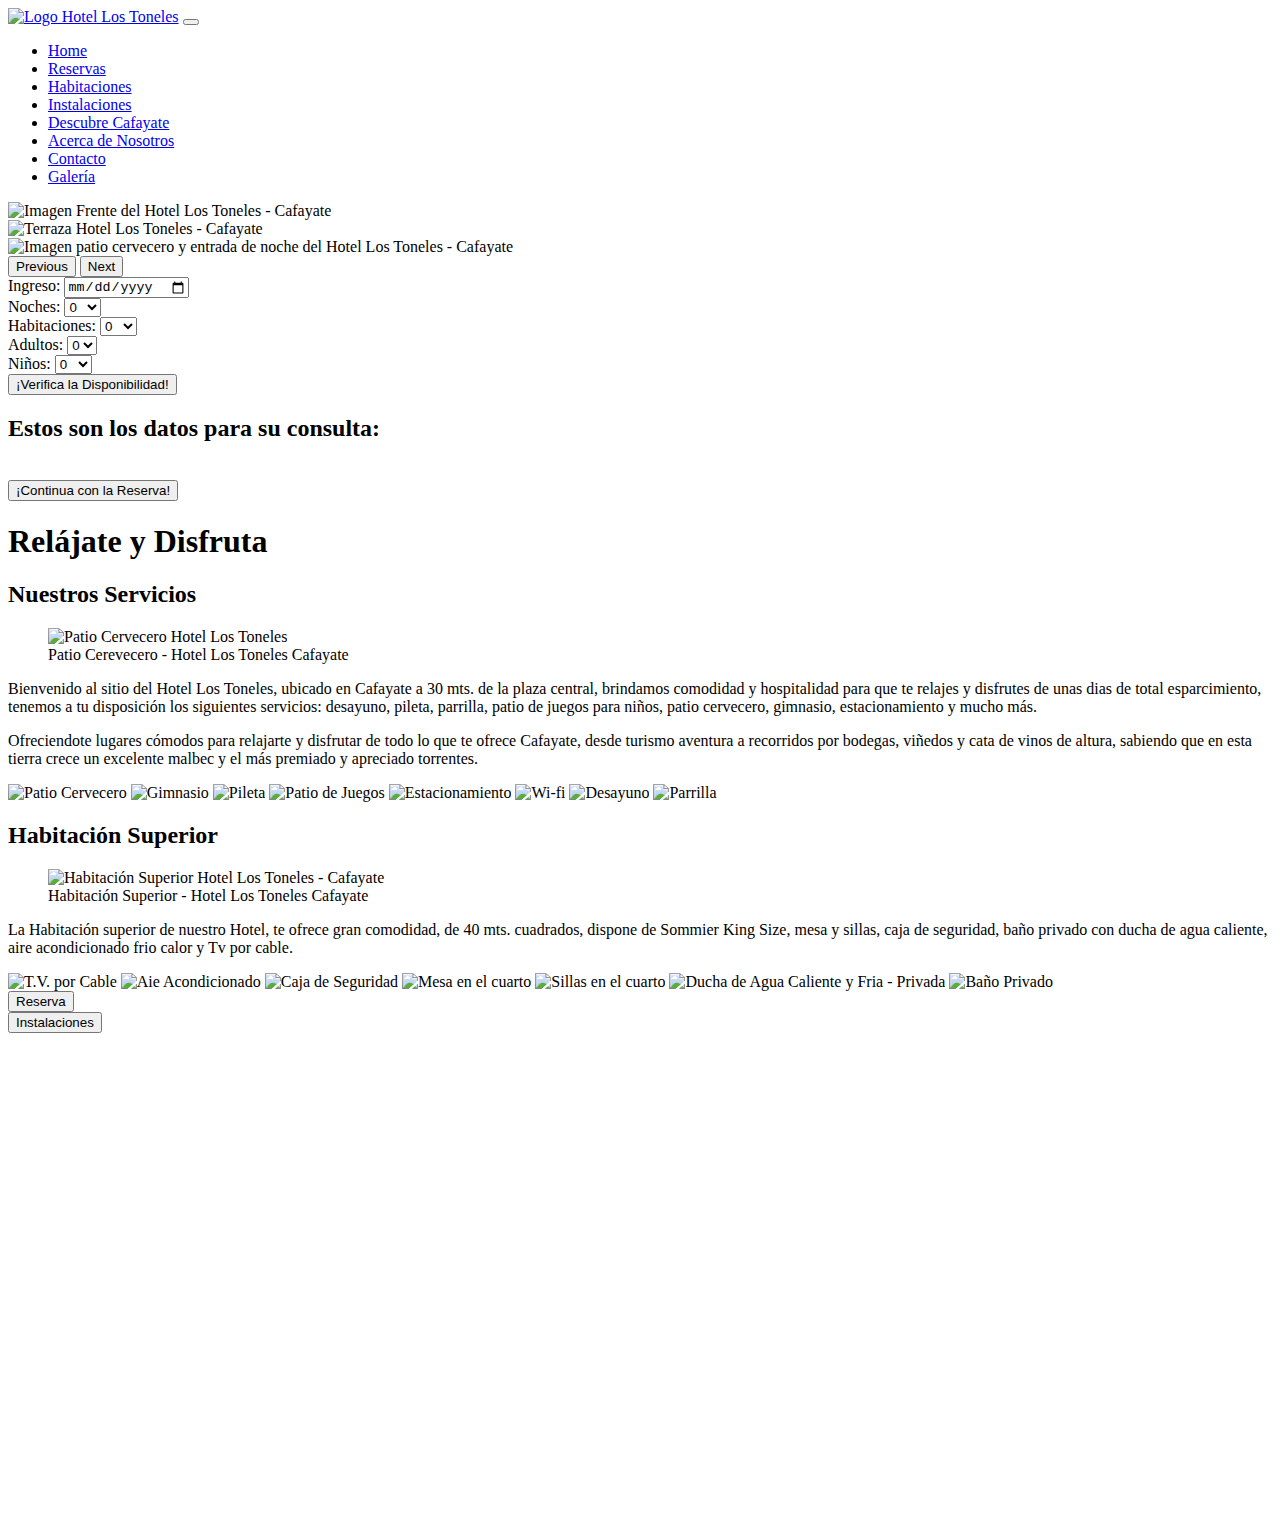
==== index.html @ fbceca7a "se modifica nombre de carpeta framworks a library" ====
<!DOCTYPE html>
<html lang="es">
<head>
    <meta charset="UTF-8">
    <meta http-equiv="X-UA-Compatible" content="IE=edge">
    <meta name="viewport" content="width=device-width, initial-scale=1.0">
    <title>Hotel Los Toneles - Cafayate Salta Argentina - ¡Bienvenido a tu esparcimiento!</title>
    <meta name="description" content= "Un hotel pensado para que te distiendas y disfrutes al máximo de Cafayate, sintiendote como en tu casa">
    <meta name="keywords" content="hotel, cafayate, esparcimiento, aventura, descanso, familia, ruta, habitación, superior, estándard, pileta, parrilla, casa, patio cervecero, terraza, vino, vino de altura, viñedos, malbec, torrontés, turismo, turista, atención, comodidad, estacionamiento, gimnasio, reservas, disponibilidad">
    <link rel="icon" type="favicon" href="img/icons/favicon.svg">
    <link rel="stylesheet" href="css/main.css">
    <!-- Animate.css -->
    <link rel="stylesheet" href="css/animate.min.css">
        <!-- Global site tag (gtag.js) - Google Analytics -->
        <script async src="https://www.googletagmanager.com/gtag/js?id=G-W4Y1ZZXZJT"></script>
        <script>
            window.dataLayer = window.dataLayer || [];
            function gtag(){dataLayer.push(arguments);}
            gtag('js', new Date());

            gtag('config', 'G-W4Y1ZZXZJT');
        </script>    
        <!-- Google Tag Manager -->
        <script>(function(w,d,s,l,i){w[l]=w[l]||[];w[l].push({'gtm.start':
        new Date().getTime(),event:'gtm.js'});var f=d.getElementsByTagName(s)[0],
        j=d.createElement(s),dl=l!='dataLayer'?'&l='+l:'';j.async=true;j.src=
        'https://www.googletagmanager.com/gtm.js?id='+i+dl;f.parentNode.insertBefore(j,f);
        })(window,document,'script','dataLayer','GTM-TG8XCPP');</script>
        <!-- End Google Tag Manager -->
        <script defer src="js/class/roomClass.js"></script>
        <script defer src="js/class/avilabilityClass.js"></script>
        <script defer src="js/class/reserveClass.js"></script>
        <script defer src="js/dateManagment.js"></script>
        <script defer src="js/view/view.js"></script>
        <script defer src="js/events/formThings.js"></script>
        <script defer src="js/events/buttonEvents.js"></script>
        <script defer src="js/main.js"></script>
</head>
<body class="text-center">
    <!-- Google Tag Manager (noscript) -->
    <noscript><iframe src="https://www.googletagmanager.com/ns.html?id=GTM-TG8XCPP"
    height="0" width="0" style="display:none;visibility:hidden"></iframe></noscript>
    <!-- End Google Tag Manager (noscript) -->
    <!-- Navbar -->
    <nav class="navbar navbar-expand-xl navbar-dark navColor w-100 wow animate__animated animate__fadeInDown">
        <div class="navContainer container-fluid">
            <a class="logo" href="index.html"><img src="img/logo.svg" alt="Logo Hotel Los Toneles"></a>
            <button class="navbar-toggler" type="button" data-bs-toggle="collapse" data-bs-target="#navbarSupportedContent" aria-controls="navbarSupportedContent" aria-expanded="false" aria-label="Toggle navigation">
                <span class="navbar-toggler-icon"></span>
            </button>
            <div class="collapse navbar-collapse" id="navbarSupportedContent">
                <ul class="navbar-nav ms-auto mb-2 mb-lg-0">
                    <li class="nav-item">
                        <a class="nav-link active" aria-current="page" href="index.html">Home</a>
                    </li>
                    <li class="nav-item">
                        <a class="nav-link" href="reservascon.html">Reservas</a>
                    </li>
                    <li class="nav-item">
                        <a class="nav-link" href="habitaciones.html">Habitaciones</a>
                    </li>
                    <li class="nav-item">
                        <a class="nav-link" href="instalaciones.html">Instalaciones</a>
                    </li>
                    <li class="nav-item">
                        <a class="nav-link" href="cafayate.html">Descubre Cafayate</a>
                    </li>
                    <li class="nav-item">
                        <a class="nav-link" href="nosotros.html">Acerca de Nosotros</a>
                    </li>
                    <li class="nav-item">
                        <a class="nav-link" href="contacto.html">Contacto</a>
                    </li>
                    <li class="nav-item">
                        <a class="nav-link" href="galeria.html">Galería</a>
                    </li>
                </ul>
            </div>
        </div>
    </nav>
    <!-- Ends Navbar -->
    <!-- Main Contet -->
    <main class="mx-auto">
        <!-- Carousel -->
        <div id="indexCarousel" class="carousel slide carousel-fade w-100" data-bs-ride="carousel">
            <div class="carousel-inner">
                <div class="carousel-item active">
                    <img src="img/entradadiacar.jpg" class="d-block w-100" alt="Imagen Frente del Hotel Los Toneles - Cafayate">
                </div>
                <div class="carousel-item">
                    <img src="img/terrazacar.jpg" class="d-block w-100" alt="Terraza Hotel Los Toneles - Cafayate">
                </div>
                <div class="carousel-item">
                    <img src="img/entradanochecar.jpg" class="d-block w-100" alt="Imagen patio cervecero y entrada de noche del Hotel Los Toneles - Cafayate">
                </div>
            </div>
            <button class="carousel-control-prev" type="button" data-bs-target="#indexCarousel" data-bs-slide="prev">
                <span class="carousel-control-prev-icon" aria-hidden="true"></span>
                <span class="visually-hidden">Previous</span>
            </button>
            <button class="carousel-control-next" type="button" data-bs-target="#indexCarousel" data-bs-slide="next">
                <span class="carousel-control-next-icon" aria-hidden="true"></span>
                <span class="visually-hidden">Next</span>
            </button>
        </div>
        <!-- Ends Carousel -->
        <!-- Availability Form -->
        <div class="availForm py-2 wow animate__animated animate__fadeInUp">
            <div class="container w-100">
                <form id="availForm">
                    <div class="row">
                        <div class="dateInput col-xs-12 col-xl-4">
                            <label for="date" class="dateLbl" id="dateLbl" name="dateLbl">Ingreso: </label>
                            <input type="date" name="date" id="date" class="indexDateInput">
                        </div>
                        <div class="col-xs-12 col-xl-4">
                            <label for="night" class="dateLbl" id="nightLbl" name="nightLbl">Noches: </label>
                            <select name="night" id="night"> 
                                <option selected disabled>0</option>
                                <option value="1">1</option>
                                <option value="2">2</option>
                                <option value="3">3</option>
                                <option value="4">4</option>
                                <option value="5">5</option>
                                <option value="6">6</option>
                                <option value="7">7</option>
                                <option value="8">8</option>
                                <option value="9">9</option>
                                <option value="10">10</option>
                                <option value="11">11</option>
                                <option value="12">12</option>
                                <option value="13">13</option>
                                <option value="14">14</option>
                                <option value="15">15</option>
                            </select>
                        </div>
                        <div class="col-xs-12 col-xl-4">
                            <label for="room" class="dateLbl" id="roomLbl" name="roomLbl">Habitaciones: </label>
                            <select name="room" id="room"> 
                                <option selected disabled>0</option>
                                <option value="1">1</option>
                                <option value="2">2</option>
                                <option value="3">3</option>
                                <option value="4">4</option>
                                <option value="5">5</option>
                                <option value="6">6</option>
                                <option value="7">7</option>
                                <option value="8">8</option>
                                <option value="9">9</option>
                                <option value="10">10</option>
                                <option value="11">11</option>
                                <option value="12">12</option>
                                <option value="13">13</option>
                                <option value="14">14</option>
                                <option value="15">15</option>
                                <option value="16">16</option>
                                <option value="17">17</option>
                                <option value="18">18</option>
                                <option value="19">19</option>
                                <option value="20">20</option>
                                <option value="21">21</option>
                                <option value="22">22</option>
                                <option value="23">23</option>
                                <option value="24">24</option>
                                <option value="25">25</option>
                            </select>
                        </div>
                    </div>
                    <div class="row">
                        <div class="col-xl-4 col-xs-12">
                            <label for="adult" class="dateLbl" id="adultLbl" name="adultLbl">Adultos: </label>
                            <select name="adult" id="adult">
                                <option selected disabled>0</option>
                                <option value="1">1</option>
                                <option value="2">2</option>
                                <option value="3">3</option>
                                <option value="4">4</option>
                            </select>
                        </div>
                        <div class="col-xl-4 col-xs-12">
                            <label for="kid" class="dateLbl" id="kidLbl" name="kidLbl">Niños: </label>
                            <select name="kid" id="kid">
                                <option value="0">0</option>
                                <option value="1">1</option>
                                <option value="2">2</option>
                                <option value="3">3</option>
                                <option value="4">4</option>
                                <option value="5">5</option>
                                <option value="6">6</option>
                                <option value="7">7</option>
                                <option value="8">8</option>
                                <option value="9">9</option>
                                <option value="10">10</option>
                            </select> 
                        </div>
                        <div class="m-0 p-0 col-xl-4 col-xs-12 btn ">
                            <button id="availFormBtn" type="submit" class="button btnDark">
                                <span>¡Verifica la Disponibilidad!</span>
                            </button>
                        </div>
                    </div>
                </form>
                <div>
                    <div id="availShowDataDiv" class="container my-2 noVisibleDiv">
                        <h2><strong>Estos son los datos para su consulta: </strong></h2></br>
                    </div>   
                    <div id="showAvailFormTableData">

                    </div>
                    <div class="mx-auto px-auto btn">
                        <button id="toReserveBtn" type="submit" class=" hidden button btnDark">
                            <span>¡Continua con la Reserva!</span>
                        </button>
                    </div>
                </div>
            </div>
        </div>
        <!-- div para muestra de datos de formulario -->
        <div id="availableRooms">

        </div>
        <!--Section Data  -->
        <section class="py-3">
            <!-- Container -->
            <div class="contentDiv container-fluid wow animate__animated animate__fadeInUp">
                <!-- Title -->
                <h1 class="title">Relájate y <span>Disfruta</span></h1>
                <!-- Ends Title -->
            </div>
                <div class="container-fluid row infoContainer mx-auto px-auto">
                    <!-- First Sub-Section --> 
                    <div class="col-md-12 col-lg-12 pb-3 mx-auto my-3 row impressionLight wow animate__animated animate__fadeInUp">
                        <h2 class="pt-1 mt-1 cardTitle" >Nuestros Servicios</h2>
                        <div class="container-fluid col-lg-6 col-xl-8">
                            <figure>
                                <img src="img/entradanoche.jpg" alt="Patio Cervecero Hotel Los Toneles">
                                <figcaption class="pt-1">Patio Cerevecero - Hotel Los Toneles Cafayate</figcaption>
                            </figure>
                        </div>
                        <div class="container-fluid col-lg-6 col-xl-4">
                            <p class="paragraph">
                                Bienvenido al sitio del Hotel Los Toneles, ubicado en Cafayate a 30 mts. de la plaza central, brindamos comodidad y hospitalidad para que te relajes y disfrutes de unas dias de total esparcimiento, tenemos a tu disposición los siguientes servicios: desayuno, pileta, parrilla, patio de juegos para niños, patio cervecero, gimnasio, estacionamiento y mucho más. 
                            </p> 
                            <p class="paragraph">
                                Ofreciendote lugares cómodos para relajarte y disfrutar de todo lo que te ofrece Cafayate, desde turismo aventura a recorridos por bodegas, viñedos y cata de vinos de altura, sabiendo que en esta tierra crece un excelente malbec y el más premiado y apreciado torrentes.
                            </p>
                        </div>
                        <div class="divIcons container-fluid mt-5 mx-auto px-auto row text-center col-lg-12 col-xl-12">
                            <img src="img/icons/beeryardicon.svg" alt="Patio Cervecero" class="icons">
                            <img src="img/icons/gymicon.svg" alt="Gimnasio" class="icons">
                            <img src="img/icons/poolicon.svg" alt="Pileta" class="icons">
                            <img src="img/icons/playgroundicon.svg" alt="Patio de Juegos" class="icons">
                            <img src="img/icons/parkingicon.svg" alt="Estacionamiento" class="icons">
                            <img src="img/icons/wifiIcon.svg" alt="Wi-fi" class="icons">
                            <img src="img/icons/breakfasticon.svg" alt="Desayuno" class="icons">
                            <img src="img/icons/grillicon.svg" alt="Parrilla" class="icons">
                        </div>
                    </div>
                    <!-- Ends First Sub-Section -->
                    <!-- Second Sub-Section Superior Room -->
                    <div class="col-md-12 col-lg-12 pb-3 mx-auto my-3 row impressionDark wow animate__animated animate__fadeInUp">
                        <h2 class="pt-1 mt-1 cardTitleLight">Habitación Superior</h2>
                        <div class="container-fluid col-md-6 col-xl-8">
                            <figure>
                                <img src="img/habitacionsup.jpg" alt="Habitación Superior Hotel Los Toneles - Cafayate">
                                <figcaption class="pt-1">Habitación Superior - Hotel Los Toneles Cafayate</figcaption>
                            </figure>
                        </div>
                        <div class="container-fluid col-md-6 col-xl-4">
                            <p class="paragraph">
                                La Habitación superior de nuestro Hotel, te ofrece gran comodidad, de 40 mts. cuadrados, dispone de Sommier King Size, mesa y sillas, caja de seguridad, baño privado con ducha de agua caliente, aire acondicionado frio calor y Tv por cable.
                            </p>
                            <div class="divIcons container-fluid mt-5 mx-auto px-auto row text-center col-lg-12 col-xl-4">
                                <img src="img/icons/tviconLIght.svg" alt="T.V. por Cable" class="icons">
                                <img src="img/icons/airiconLight.svg" alt="Aie Acondicionado"  class="icons">
                                <img src="img/icons/safeiconLight.svg" alt="Caja de Seguridad" class="icons">
                                <img src="img/icons/tableiconLight.svg" alt="Mesa en el cuarto"  class="icons">
                                <img src="img/icons/chairiconLight.svg" alt="Sillas en el cuarto" class="icons">
                                <img src="img/icons/showericonLIght.svg" alt="Ducha de Agua Caliente y Fria - Privada" class="icons">
                                <img src="img/icons/toileticonLIght.svg" alt="Baño Privado" class="icons">
                            </div>
                        </div>
                        <div>
                            <!-- Container Buttons -->
                            <div class="buttons mx-auto px-auto pt-5">
                                <!-- Se utilizan botones por que se espera una accion sumado al enlace -->
                                <form action="#availForm">
                                    <button class="button btnDark">
                                        <span>Reserva</span>
                                    </button>
                                </form>
                                <!-- lleva a instalaciones a modo de prueba -->
                                <form action="Instalaciones.html">
                                    <button class="button btnDark">
                                        <span>Instalaciones</span>
                                    </button>
                                </form>
                            <!-- finaliza sector abarcad por comentario previo -->
                            </div>
                        <!-- End Container Buttons -->
                        </div>
                        <!-- Ends Div center-->
                    </div>
                    <!-- Ends Second Subsection -->
                    <!-- Third Sub-section Standar Room -->
                    <div class="col-md-12 col-lg-12 pb-3 mx-auto my-3 row impressionLight wow animate__animated animate__fadeInUp">
                        <h2 class="pt-1 mt-1 cardTitle">Habitación Estándard</h2>
                        <div class="container-fluid col-md-6 col-xl-8">
                            <figure>
                                <img src="img/habitacionsta.jpg" alt="Patio Cervecero Hotel Los Toneles">
                                <figcaption class="pt-1">Habitación Estándard - Hotel Los Toneles Cafayate</figcaption>
                            </figure>
                        </div>
                        <div class="container-fluid col-md-6 col-xl-4">
                            <p class="paragraph">
                                Nuestra habitación estándard de 28 mts. cuadrados ofrece, cama de dos plazas, baño privado con ducha de agua caliente, Aire Acondicionado frio/calor, tv por cable, y salida a un patio privado con mesas y sillas.
                            </p>
                            <div class="divIcons container-fluid mx-auto px-auto row text-center col-lg-12 col-xl-4">
                                <img src="img/icons/tvicon.svg" alt="T.V. por Cable" class="icons">
                                <img src="img/icons/airicon.svg" alt="Aie Acondicionado"  class="icons">
                                <img src="img/icons/showericon.svg" alt="Ducha de Agua Caliente y Fria - Privada" class="icons">
                                <img src="img/icons/toileticon.svg" alt="Baño Privado" class="icons">
                            </div>
                        </div>
                        <div class="divIcons container-fluid mx-auto px-auto row text-center col-lg-12 col-xl-4">
                            <!-- Container Buttons -->
                            <div class="buttons pt-5">
                                <!-- Se utilizan botones por que se espera una accion sumado al enlace -->
                                <form action="#availForm">
                                    <button class="button btnDark">
                                        <span>Reserva</span>
                                    </button>
                                </form>
                                <form action="Instalaciones.html">
                                    <button class="button btnDark">
                                        <span>Instalaciones</span>
                                    </button>
                                </form>
                            <!-- finaliza sector abarcad por comentario previo -->
                            </div>
                            <!-- End Container Buttons -->
                        </div>
                    </div>
                    <!-- Ends Third Sub-section -->
                    <!-- Ends Container -->
                </div>
            </div>
        </section>
        <!-- Ends Secrtion Data -->
        <!-- Ends Info -->
    </main>
    <!-- Aside -->
    <aside>
        <div class="w-100 asideGrid wow animate__animated animate__fadeInUp">
            <h3 class="asideTitle" id="asideTitle">También nos podes encontrar en: </h3>
            <div id="trip" class="asideFigures">
                <figure>
                    <a href="https://www.tripadvisor.com.ar/Hotel_Review-g317027-d3200726-Reviews-Los_Toneles-Cafayate_Province_of_Salta_Northern_Argentina.html" target="blank"><img src="img/icons/tripicon.svg" alt="Ícono y enláce a Trip Advisor" class="asideIcon"></a>
                    <figcaption class="asideFigCap">Trip Advisor</figcaption>
                </figure>
            </div>
            <div id="booking" class="asideFigures">
                    <a href="https://www.booking.com/hotel/ar/cafayate-los-toneles.es.html" target="blank"><img src="img/icons/booking.svg" alt="Ícono y enláce a Booking" class="asideIcon"></a>
                    <figcaption class="asideFigCap">Booking</figcaption>
                </figure>
            </div>
            <div class="asideFigures" id="cafayate">
                <figure>
                    <a href="https://www.facebook.com/SECTURCAFAYATE/" target="blank"><img src="img/icons/turismocafayate.svg" alt="Imagen: Turismo Cafayate" class="asideIconTur"></a>
                    <figcaption class="asideFigCap">Actividades</figcaption>
                </figure>
            </div>
        </div>
    </aside>
    <!-- End Aside -->
    <!-- Footer -->
    <footer id="footer">
        <div class="footerFlex w-100 wow animate__animated animate__fadeInUp">
            <div class="pDiv">
                <p>Seguinos en nuestras redes sociales:</p>
            </div>
            <div class="iconDiv">
                <a href="https://www.facebook.com/" target="blank" class="footerIcon"><img src="img/icons/facebookLight.svg" alt="Facebook" class="iconFooter"></a>
                <a href="https://www.instagram.com/" target="blank" class="footerIcon"><img src="img/icons/instagramLIght.svg" alt="Instagram" class="iconFooter"></a>
                <a href="https://twitter.com/" target="blank" class="footerIcon"><img src="img/icons/twitterLight.svg" alt="Twitter"class="iconFooter"></a>
            </div>  
        </div>
    </footer>
    <!-- End Footer -->
    <!-- Script days.js  -->
    <script src="js/library/dayjs.min.js"></script>
    <!-- Script js bootsrap -->
    <script src="js/library/bootstrap.min.js"></script>
    <!-- WOW script -->
    <script src="js/library/wow.min.js"></script>
    <script>
        new WOW().init();
    </script>
</body>
</html>
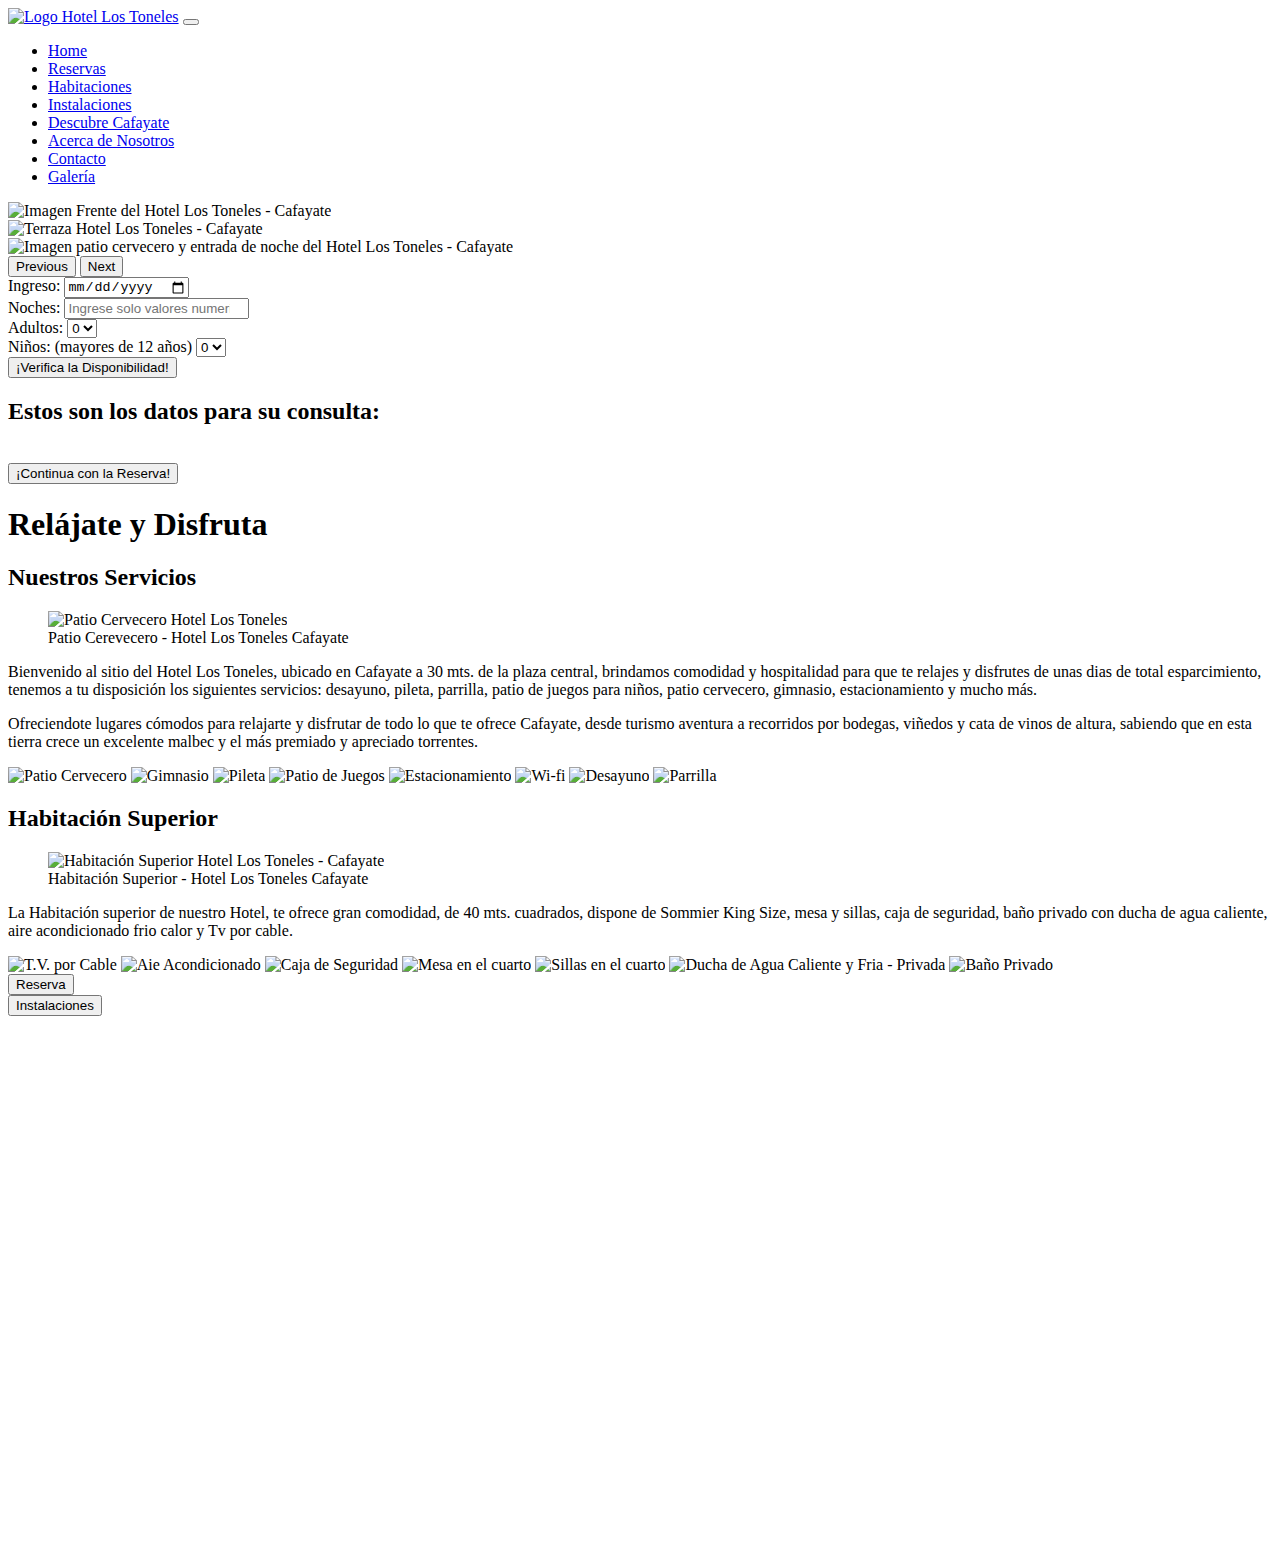
==== commit 8537b418: "se agrga fetc api clima, de momento con error en el servidor" ====
--- a/index.html
+++ b/index.html
@@ -113,57 +113,9 @@
                             <label for="date" class="dateLbl" id="dateLbl" name="dateLbl">Ingreso: </label>
                             <input type="date" name="date" id="date" class="indexDateInput">
                         </div>
-                        <div class="col-xs-12 col-xl-4">
+                        <div class="dateInput col-xs-12 col-xl-4">
                             <label for="night" class="dateLbl" id="nightLbl" name="nightLbl">Noches: </label>
-                            <select name="night" id="night"> 
-                                <option selected disabled>0</option>
-                                <option value="1">1</option>
-                                <option value="2">2</option>
-                                <option value="3">3</option>
-                                <option value="4">4</option>
-                                <option value="5">5</option>
-                                <option value="6">6</option>
-                                <option value="7">7</option>
-                                <option value="8">8</option>
-                                <option value="9">9</option>
-                                <option value="10">10</option>
-                                <option value="11">11</option>
-                                <option value="12">12</option>
-                                <option value="13">13</option>
-                                <option value="14">14</option>
-                                <option value="15">15</option>
-                            </select>
-                        </div>
-                        <div class="col-xs-12 col-xl-4">
-                            <label for="room" class="dateLbl" id="roomLbl" name="roomLbl">Habitaciones: </label>
-                            <select name="room" id="room"> 
-                                <option selected disabled>0</option>
-                                <option value="1">1</option>
-                                <option value="2">2</option>
-                                <option value="3">3</option>
-                                <option value="4">4</option>
-                                <option value="5">5</option>
-                                <option value="6">6</option>
-                                <option value="7">7</option>
-                                <option value="8">8</option>
-                                <option value="9">9</option>
-                                <option value="10">10</option>
-                                <option value="11">11</option>
-                                <option value="12">12</option>
-                                <option value="13">13</option>
-                                <option value="14">14</option>
-                                <option value="15">15</option>
-                                <option value="16">16</option>
-                                <option value="17">17</option>
-                                <option value="18">18</option>
-                                <option value="19">19</option>
-                                <option value="20">20</option>
-                                <option value="21">21</option>
-                                <option value="22">22</option>
-                                <option value="23">23</option>
-                                <option value="24">24</option>
-                                <option value="25">25</option>
-                            </select>
+                            <input type="number" name="night" id="night" placeholder="Ingrese solo valores numericos"> 
                         </div>
                     </div>
                     <div class="row">
@@ -178,19 +130,12 @@
                             </select>
                         </div>
                         <div class="col-xl-4 col-xs-12">
-                            <label for="kid" class="dateLbl" id="kidLbl" name="kidLbl">Niños: </label>
+                            <label for="kid" class="dateLbl" id="kidLbl" name="kidLbl">Niños: (mayores de 12 años)</label>
                             <select name="kid" id="kid">
                                 <option value="0">0</option>
                                 <option value="1">1</option>
                                 <option value="2">2</option>
                                 <option value="3">3</option>
-                                <option value="4">4</option>
-                                <option value="5">5</option>
-                                <option value="6">6</option>
-                                <option value="7">7</option>
-                                <option value="8">8</option>
-                                <option value="9">9</option>
-                                <option value="10">10</option>
                             </select> 
                         </div>
                         <div class="m-0 p-0 col-xl-4 col-xs-12 btn ">
@@ -370,6 +315,10 @@
                     <figcaption class="asideFigCap">Actividades</figcaption>
                 </figure>
             </div>
+            <div id="weatherDiv">
+                <button id="weatherBtn">Consulta el Clima</button><!--Api clima-->
+            
+            </div>
         </div>
     </aside>
     <!-- End Aside -->
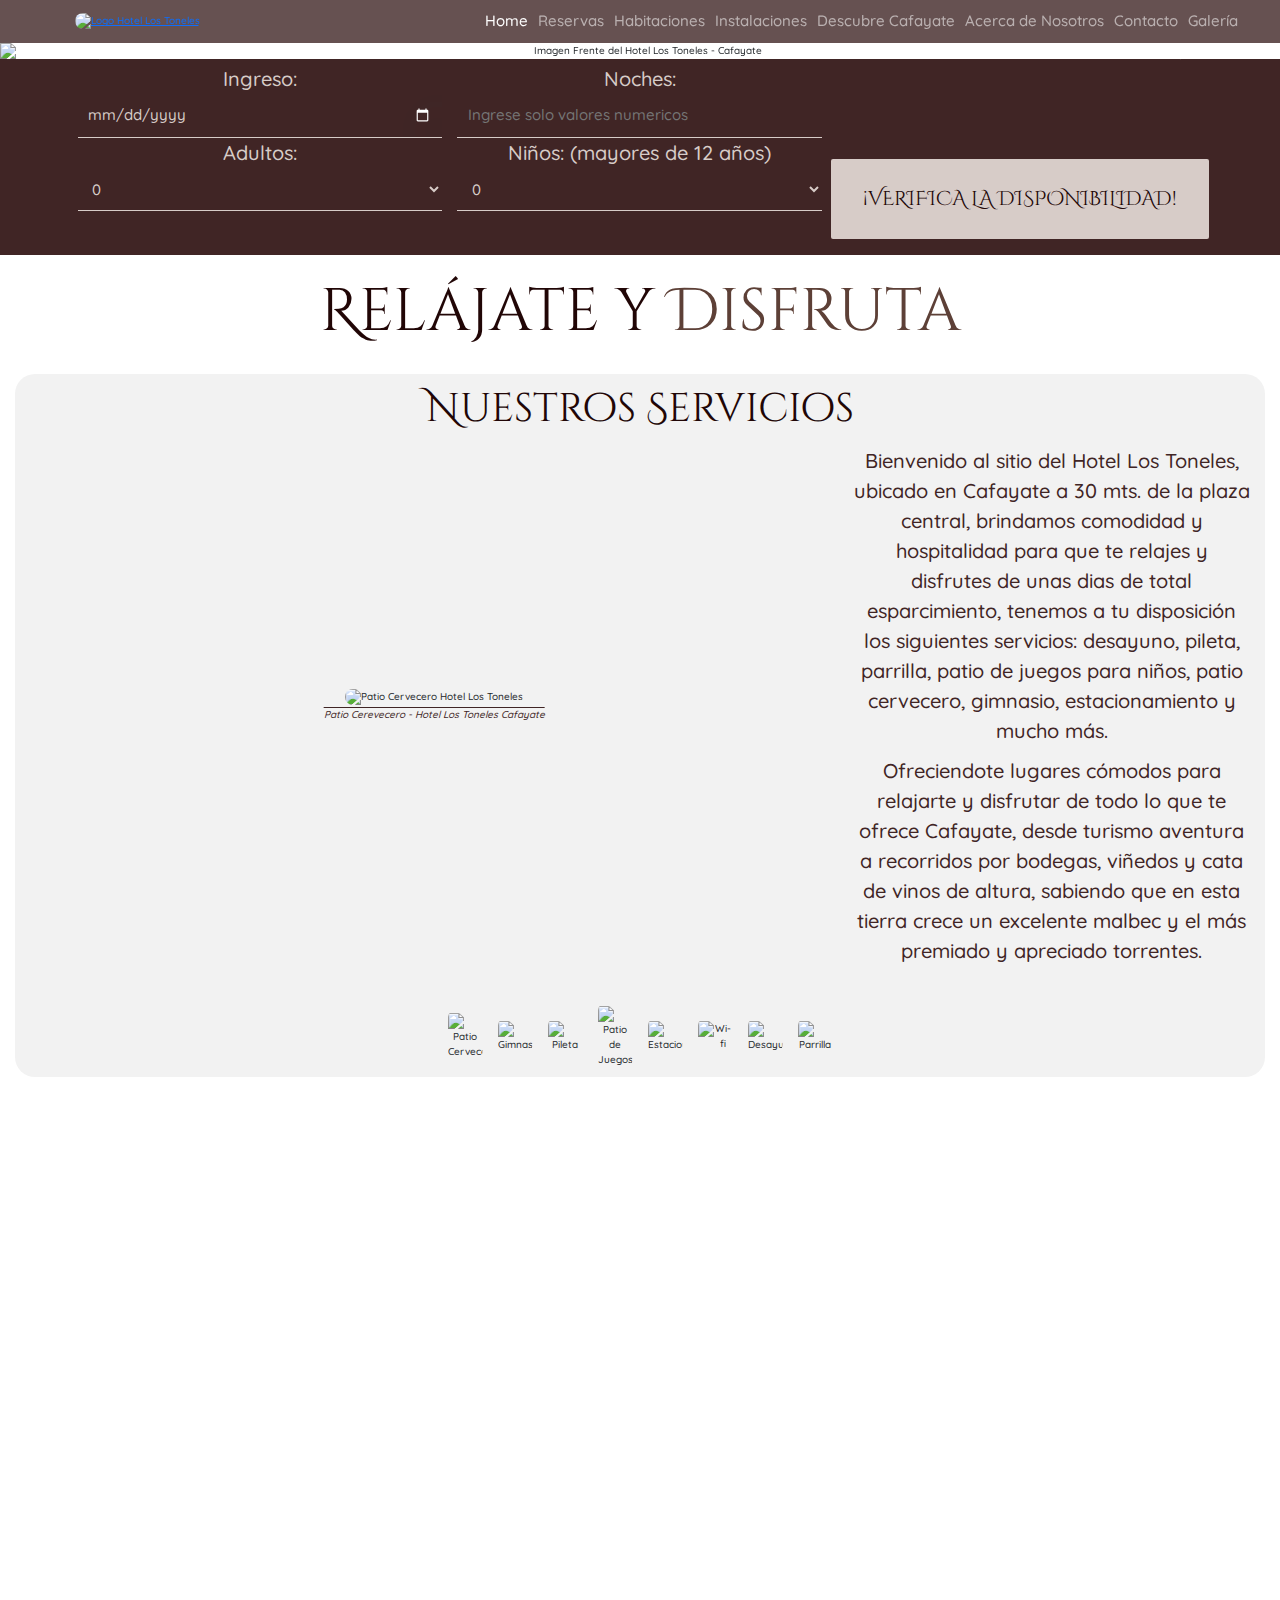
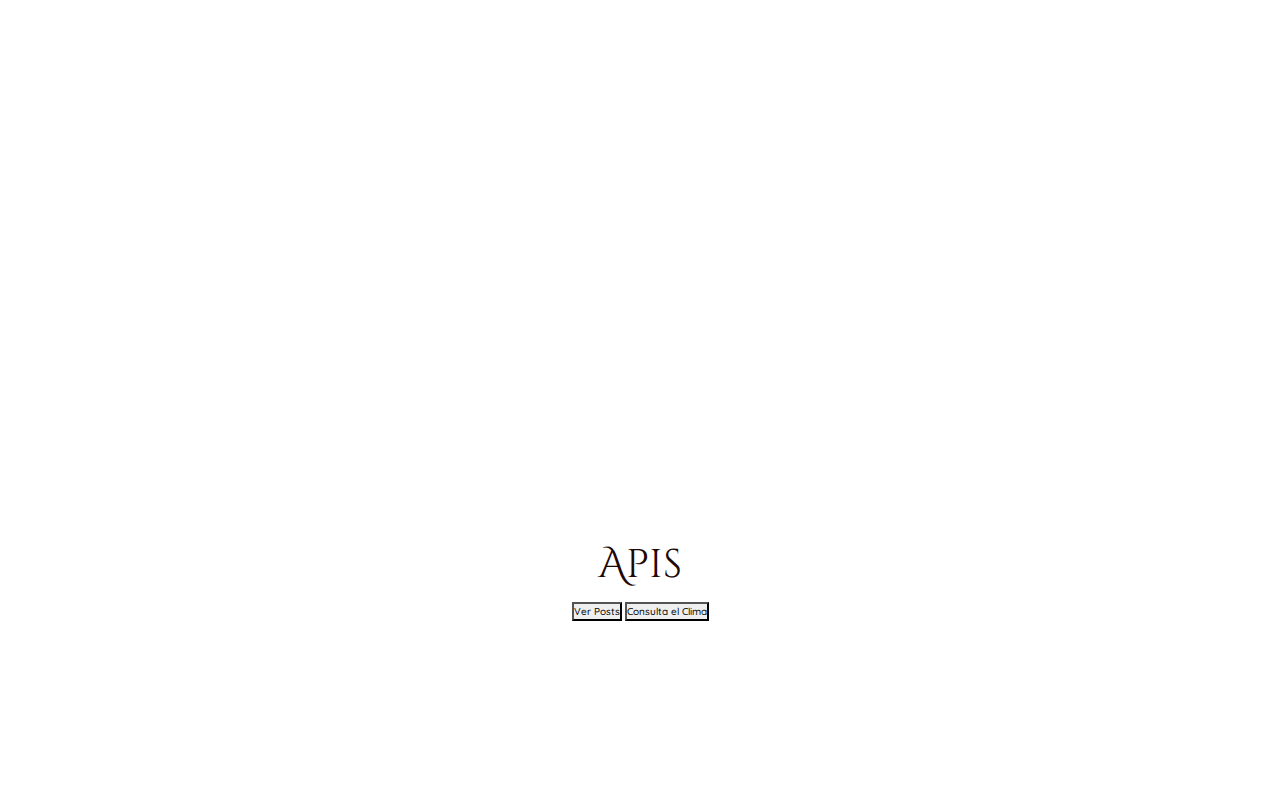
==== commit 7a93b351: "se termina etapa js, ver api clima" ====
--- a/index.html
+++ b/index.html
@@ -34,6 +34,7 @@
         <script defer src="js/view/view.js"></script>
         <script defer src="js/events/formThings.js"></script>
         <script defer src="js/events/buttonEvents.js"></script>
+        <script defer src="js/apis.js"></script>
         <script defer src="js/main.js"></script>
 </head>
 <body class="text-center">
@@ -54,7 +55,7 @@
                         <a class="nav-link active" aria-current="page" href="index.html">Home</a>
                     </li>
                     <li class="nav-item">
-                        <a class="nav-link" href="reservascon.html">Reservas</a>
+                        <a class="nav-link" href="formpago.html">Reservas</a>
                     </li>
                     <li class="nav-item">
                         <a class="nav-link" href="habitaciones.html">Habitaciones</a>
@@ -111,7 +112,7 @@
                     <div class="row">
                         <div class="dateInput col-xs-12 col-xl-4">
                             <label for="date" class="dateLbl" id="dateLbl" name="dateLbl">Ingreso: </label>
-                            <input type="date" name="date" id="date" class="indexDateInput">
+                            <input type="date" name="date" id="date" class="indexDateInput" min="2022/06/16">
                         </div>
                         <div class="dateInput col-xs-12 col-xl-4">
                             <label for="night" class="dateLbl" id="nightLbl" name="nightLbl">Noches: </label>
@@ -291,6 +292,14 @@
                 </div>
             </div>
         </section>
+        <section>
+            <h3 class='cardTitle'>Apis</h3>
+            <button id="posts">Ver Posts</button><!--Api blog-->
+            <button id="weatherBtn">Consulta el Clima</button><!--Api clima-->
+            <div id="apisContainer">
+
+            </div>
+        </section>
         <!-- Ends Secrtion Data -->
         <!-- Ends Info -->
     </main>
@@ -315,10 +324,6 @@
                     <figcaption class="asideFigCap">Actividades</figcaption>
                 </figure>
             </div>
-            <div id="weatherDiv">
-                <button id="weatherBtn">Consulta el Clima</button><!--Api clima-->
-            
-            </div>
         </div>
     </aside>
     <!-- End Aside -->
@@ -345,5 +350,6 @@
     <script>
         new WOW().init();
     </script>
+    <script src="js/library/sweetalert2.all.min.js"></script>
 </body>
 </html>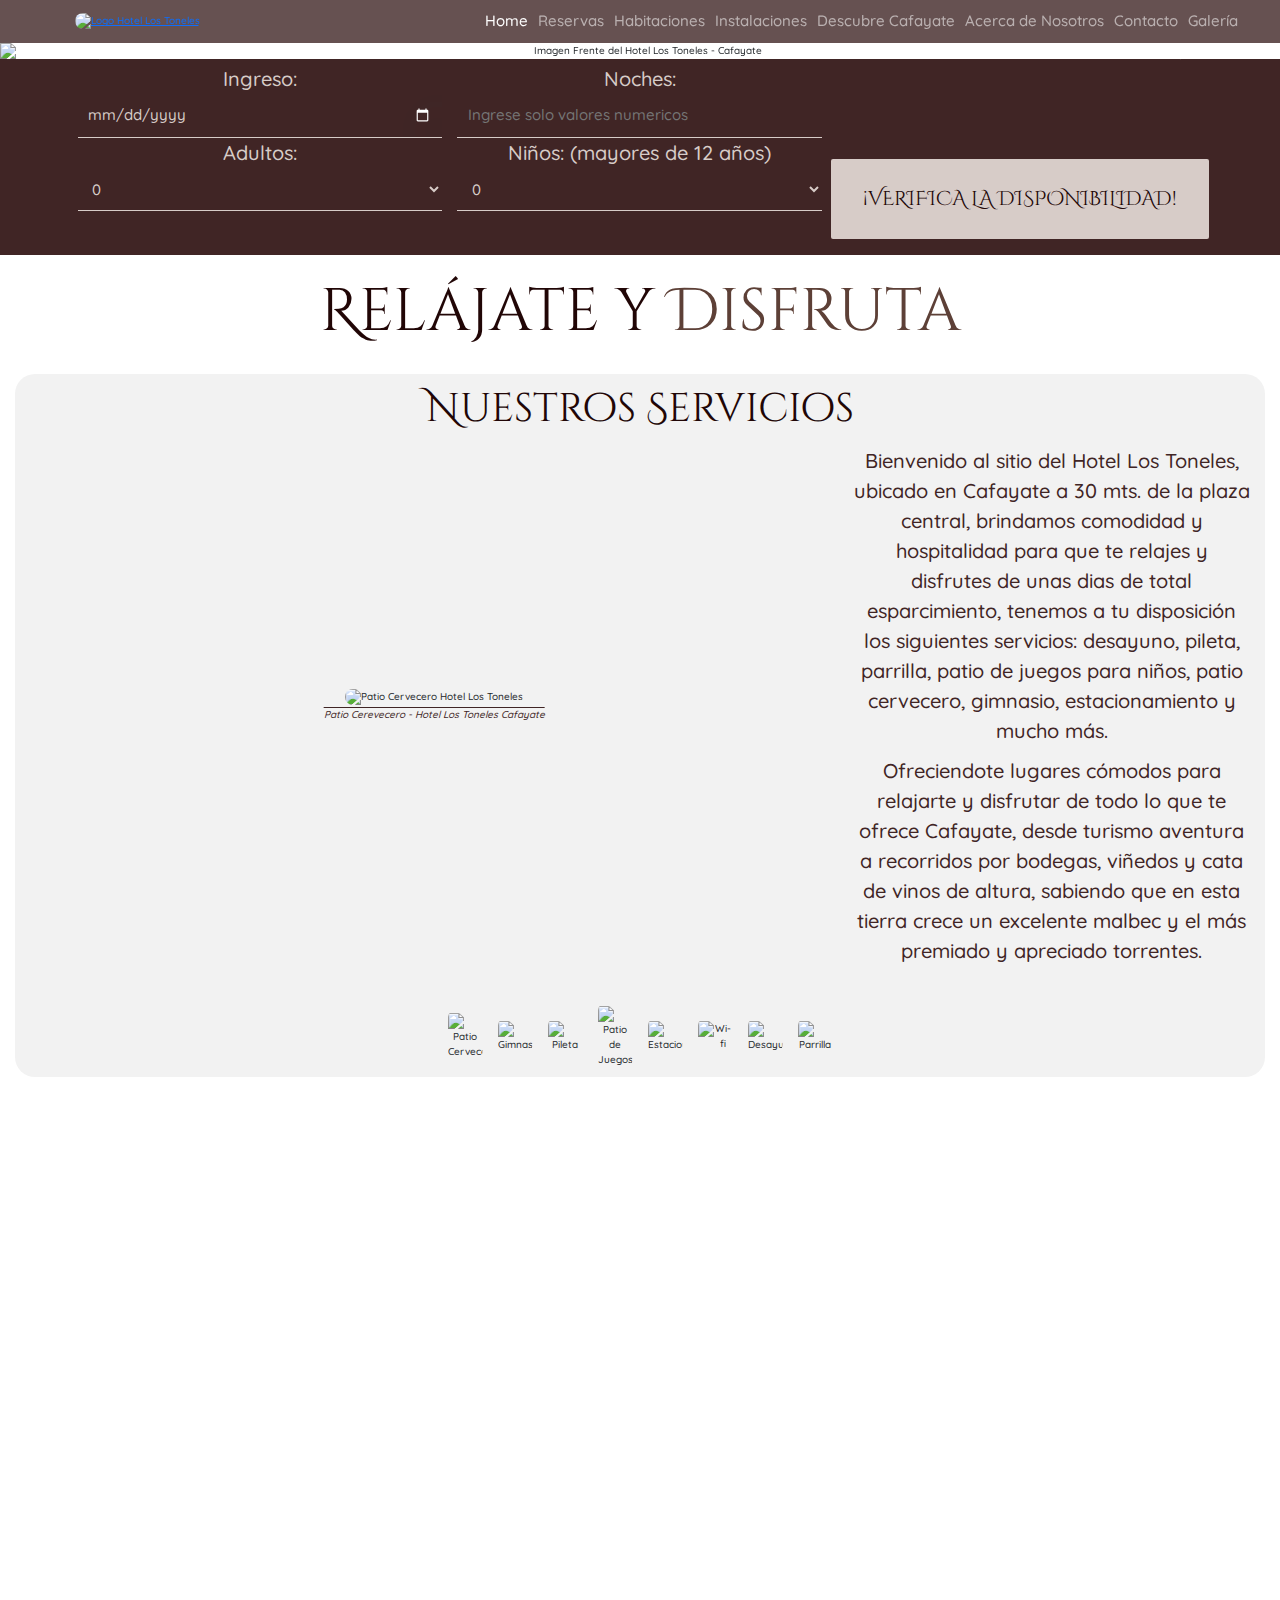
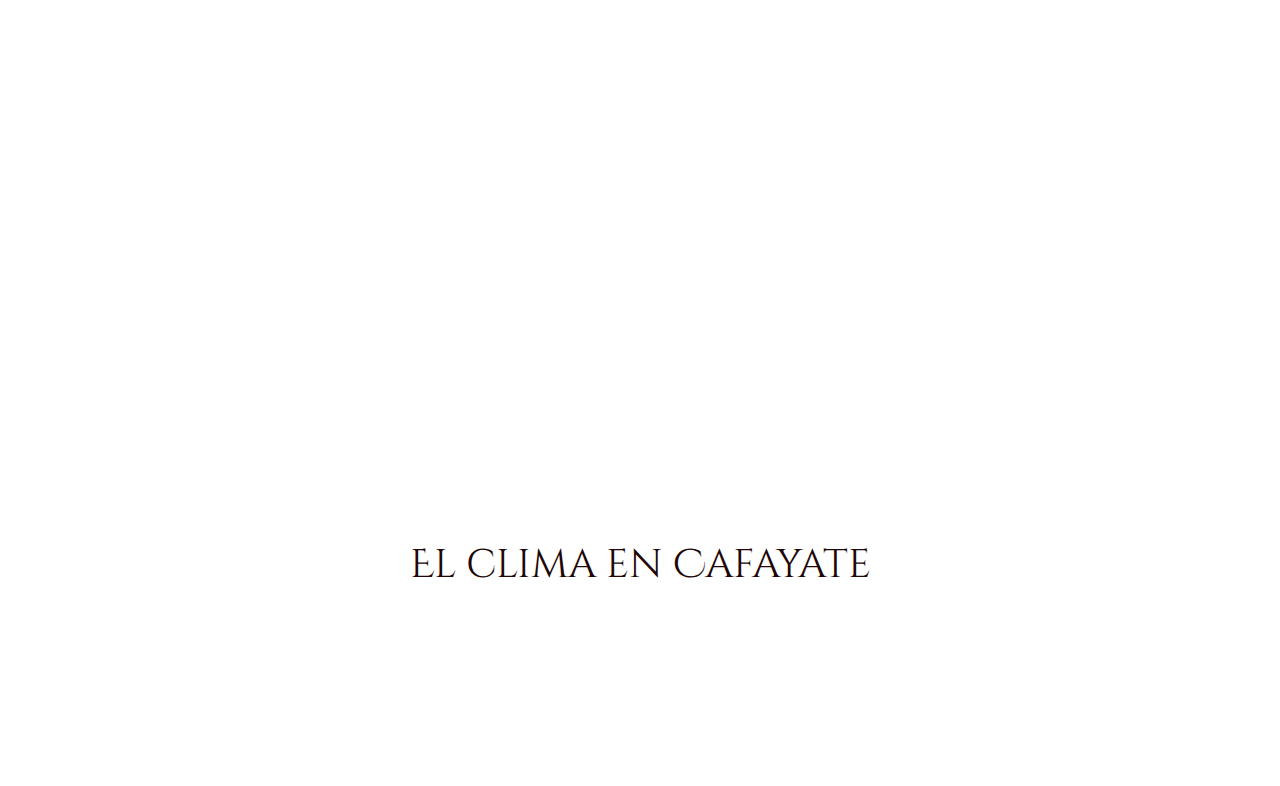
==== commit ba258f7e: "Se termina proyecto para entrega final JS" ====
--- a/index.html
+++ b/index.html
@@ -293,9 +293,7 @@
             </div>
         </section>
         <section>
-            <h3 class='cardTitle'>Apis</h3>
-            <button id="posts">Ver Posts</button><!--Api blog-->
-            <button id="weatherBtn">Consulta el Clima</button><!--Api clima-->
+            <h3 class='cardTitle'>El clima en Cafayate</h3>
             <div id="apisContainer">
 
             </div>
